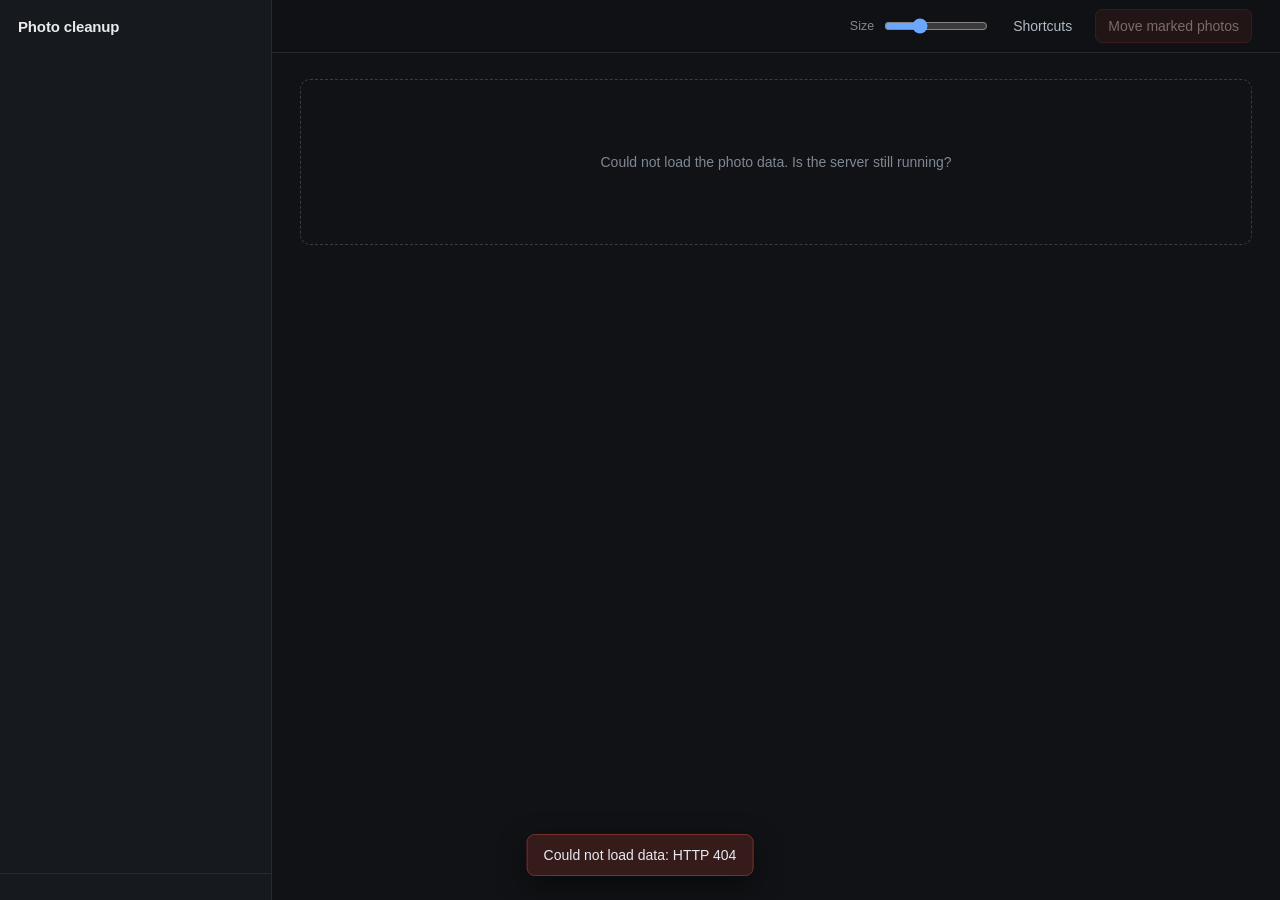
==== app/index.html @ 560e0228 "Photo cleanup: group similar shots, keep the best, review locally - Swift analyzer on Apple Vision: " ====
<!doctype html>
<html lang="en">
<head>
<meta charset="utf-8">
<meta name="viewport" content="width=device-width, initial-scale=1">
<title>Photo cleanup</title>
<link rel="stylesheet" href="app.css">
</head>
<body>

<aside class="side" id="side" aria-label="Navigation">
  <div class="side-brand">
    <h1>Photo cleanup</h1>
    <span class="root" id="root"></span>
  </div>
  <nav class="side-scroll" id="nav"></nav>
  <div class="side-foot" id="totals"></div>
</aside>
<div class="scrim" id="scrim" hidden></div>

<div class="page">
  <header class="topbar">
    <button class="icon-btn" id="menu" aria-label="Open navigation" aria-controls="side" aria-expanded="false"></button>
    <div class="crumbs" id="crumbs"></div>
    <span class="save" id="save" role="status"></span>
    <label class="size" title="Thumbnail size">
      <span class="size-label">Size</span>
      <input type="range" id="size" min="100" max="320" step="10" value="170" aria-label="Thumbnail size">
    </label>
    <button class="btn ghost" id="help-btn" title="Keyboard shortcuts (?)">Shortcuts</button>
    <button class="btn" id="undo" hidden>Undo move</button>
    <button class="btn danger" id="apply" disabled>Move marked photos</button>
  </header>

  <main id="main"></main>
  <div id="sentinel"></div>
</div>

<div class="lightbox" id="lightbox" hidden role="dialog" aria-label="Photo viewer">
  <button class="lb-close" id="lb-close" aria-label="Close"></button>
  <button class="lb-nav prev" id="lb-prev" aria-label="Previous photo"></button>
  <button class="lb-nav next" id="lb-next" aria-label="Next photo"></button>
  <div class="lb-stage"><img id="lb-img" alt=""></div>
  <div class="lb-strip" id="lb-strip"></div>
  <div class="lb-bar">
    <div class="lb-meta" id="lb-meta"></div>
    <div class="lb-states" id="lb-states"></div>
  </div>
</div>

<div class="dialog" id="help" hidden role="dialog" aria-labelledby="help-title">
  <div class="card">
    <h2 id="help-title">Keyboard shortcuts</h2>
    <dl>
      <dt><kbd>F</kbd></dt><dd>Mark as favorite</dd>
      <dt><kbd>K</kbd></dt><dd>Keep</dd>
      <dt><kbd>X</kbd></dt><dd>Mark for removal</dd>
      <dt><kbd>U</kbd></dt><dd>Undo your choice (back to the suggestion)</dd>
      <dt><kbd>D</kbd></dt><dd>Mark the group as reviewed and go to the next one</dd>
      <dt><kbd>&larr;</kbd> <kbd>&rarr;</kbd></dt><dd>Previous / next photo</dd>
      <dt><kbd>&uarr;</kbd> <kbd>&darr;</kbd></dt><dd>Previous / next group or row</dd>
      <dt><kbd>Enter</kbd></dt><dd>Open the photo large</dd>
      <dt><kbd>Esc</kbd></dt><dd>Close</dd>
      <dt><kbd>?</kbd></dt><dd>Show this list</dd>
    </dl>
    <h3>What the marks mean</h3>
    <ul class="legend">
      <li><span class="swatch fav"></span>Favorite: the best shot, kept</li>
      <li><span class="swatch keep"></span>Keep</li>
      <li><span class="swatch remove"></span>Remove: dimmed, will be moved to _to_remove</li>
      <li><span class="swatch you"></span>Blue dot: you changed the suggestion</li>
    </ul>
    <p class="muted">Shortcuts act on the highlighted photo. Hover or click a photo to highlight it.</p>
    <button class="btn" data-close>Close</button>
  </div>
</div>

<div class="toast" id="toast" hidden role="status"></div>
<script src="app.js"></script>
</body>
</html>
---- app/app.css ----
:root {
  --bg: #101215;
  --surface: #16191d;
  --raised: #1d2126;
  --hover: #252a31;
  --line: #262b32;
  --line-strong: #363d47;
  --text: #e8eaed;
  --text-2: #b3bac4;
  --muted: #808893;
  --accent: #6ba6ff;
  --accent-strong: #2f6fd6;
  --fav: #f0b429;
  --keep: #45b884;
  --remove: #f0625a;
  --tile: 170px;
  --side: 272px;
  --bar-h: 53px;
  --radius: 7px;
  --ease: 0.14s ease;
  color-scheme: dark;
}

* { box-sizing: border-box; }
html, body { margin: 0; background: var(--bg); color: var(--text); }
body { font: 14px/1.45 -apple-system, BlinkMacSystemFont, "SF Pro Text", "Segoe UI", "Helvetica Neue", Arial, sans-serif; -webkit-font-smoothing: antialiased; }
body.locked { overflow: hidden; }
button, input { font: inherit; color: inherit; }
a { color: inherit; text-decoration: none; }
h1, h2, h3, p { margin: 0; }
[hidden] { display: none !important; }
.muted { color: var(--muted); }
.ico { fill: none; stroke: currentColor; stroke-width: 2; stroke-linecap: round; stroke-linejoin: round; flex: none; }
:focus-visible { outline: 2px solid var(--accent); outline-offset: 2px; }
:focus:not(:focus-visible) { outline: none; }

/* ---------- buttons ---------- */

.btn { display: inline-flex; align-items: center; justify-content: center; gap: 6px; background: var(--raised); border: 1px solid var(--line-strong); border-radius: var(--radius); padding: 6px 12px; cursor: pointer; white-space: nowrap; font-weight: 500; transition: background var(--ease), border-color var(--ease), color var(--ease); }
.btn:hover { background: var(--hover); border-color: #464e5a; }
.btn:active { background: #2b3139; }
.btn:disabled { opacity: 0.45; cursor: default; pointer-events: none; }
.btn.ghost { background: transparent; border-color: transparent; color: var(--text-2); }
.btn.ghost:hover { background: var(--raised); color: var(--text); }
.btn.primary { background: var(--accent-strong); border-color: var(--accent-strong); color: #fff; }
.btn.primary:hover { background: #3a7be3; border-color: #3a7be3; }
.btn.danger { background: #3b1c1b; border-color: #6b2c29; color: #ffd5d1; }
.btn.danger:hover { background: #4d2422; border-color: #84352f; }
.btn.small { padding: 4px 9px; font-size: 12.5px; border-radius: 6px; }
.icon-btn { display: none; align-items: center; justify-content: center; width: 34px; height: 34px; background: transparent; border: 0; border-radius: var(--radius); cursor: pointer; color: var(--text-2); }
.icon-btn:hover { background: var(--raised); color: var(--text); }

/* ---------- progress bar ---------- */

.bar { display: block; height: 3px; border-radius: 2px; background: var(--line-strong); overflow: hidden; }
.bar i { display: block; height: 100%; background: var(--accent); border-radius: 2px; transition: width 0.25s ease; }
.bar.full i { background: var(--keep); }

/* ---------- sidebar ---------- */

.side { position: fixed; z-index: 30; inset: 0 auto 0 0; width: var(--side); display: flex; flex-direction: column; background: var(--surface); border-right: 1px solid var(--line); }
.side-brand { padding: 16px 18px 12px; min-width: 0; }
.side-brand h1 { font-size: 15px; font-weight: 650; letter-spacing: -0.01em; }
.root { display: block; color: var(--muted); font-size: 12px; white-space: nowrap; overflow: hidden; text-overflow: ellipsis; direction: rtl; text-align: left; }
.side-scroll { flex: 1; overflow-y: auto; padding: 0 8px 12px; scrollbar-width: thin; }
.nav-label { padding: 16px 10px 5px; font-size: 11.5px; font-weight: 600; color: var(--muted); letter-spacing: 0.02em; }
.nav-empty { padding: 14px 10px; color: var(--muted); font-size: 13px; }
.nav-item { display: flex; align-items: center; gap: 10px; padding: 6px 10px; border-radius: var(--radius); color: var(--text-2); transition: background var(--ease), color var(--ease); }
.nav-item:hover { background: var(--raised); color: var(--text); }
.nav-item.on { background: #222a36; color: var(--text); }
.nav-item:focus-visible { outline-offset: -2px; }
.nav-title { flex: 1; min-width: 0; white-space: nowrap; overflow: hidden; text-overflow: ellipsis; }
.nav-item.on .nav-title { font-weight: 600; }
.nav-ico { display: flex; color: var(--muted); }
.nav-item.on .nav-ico { color: var(--accent); }
.nav-count { font-size: 12px; color: var(--muted); font-variant-numeric: tabular-nums; }
.nav-item.col { align-items: flex-start; padding: 8px 10px; }
.nav-text { flex: 1; min-width: 0; display: flex; flex-direction: column; gap: 1px; }
.nav-item.col .nav-title { color: var(--text); }
.nav-sub { font-size: 12px; color: var(--muted); white-space: nowrap; overflow: hidden; text-overflow: ellipsis; }
.bar-slot:not(:empty) { margin-top: 6px; margin-bottom: 1px; }
.side-foot { border-top: 1px solid var(--line); padding: 12px 18px 14px; font-size: 12.5px; color: var(--text-2); display: flex; flex-direction: column; gap: 9px; }
.totals-row { display: flex; flex-wrap: wrap; gap: 4px 14px; font-variant-numeric: tabular-nums; }
.totals-row span { display: inline-flex; align-items: center; gap: 4px; }
.totals-row .fav { color: var(--fav); }
.totals-row .remove { color: var(--remove); }
.totals-progress { display: flex; flex-direction: column; gap: 6px; color: var(--muted); font-size: 12px; }
.scrim { position: fixed; inset: 0; z-index: 25; background: rgba(0, 0, 0, 0.55); }

/* Collection kinds get a quiet tint so trips and events are easy to tell apart. */
.kind-ico { display: flex; align-items: center; justify-content: center; width: 28px; height: 28px; border-radius: 6px; flex: none; margin-top: 1px; background: #232830; color: #9aa3af; }
.kind-ico.trip, .kind-tag.trip { color: #8fbcff; }
.kind-ico.daytrip, .kind-tag.daytrip { color: #6fd0c2; }
.kind-ico.event, .kind-tag.event { color: #c3a6ff; }
.kind-ico.trip { background: #1b2a41; }
.kind-ico.daytrip { background: #17302d; }
.kind-ico.event { background: #2a2342; }
.kind-ico.big { width: 44px; height: 44px; border-radius: 9px; margin-top: 2px; }

/* ---------- page + top bar ---------- */

.page { margin-left: var(--side); min-width: 0; }
.topbar { position: sticky; top: 0; z-index: 20; display: flex; align-items: center; gap: 10px; min-height: var(--bar-h); padding: 8px 28px; background: rgba(16, 18, 21, 0.9); backdrop-filter: blur(12px); -webkit-backdrop-filter: blur(12px); border-bottom: 1px solid var(--line); }
.crumbs { flex: 1; min-width: 0; display: flex; align-items: center; gap: 8px; color: var(--muted); font-size: 13.5px; white-space: nowrap; }
.crumbs a { border-radius: 4px; }
.crumbs a:hover { color: var(--text); }
.crumbs .sep { opacity: 0.5; }
.crumbs .here { color: var(--text); font-weight: 600; overflow: hidden; text-overflow: ellipsis; }
.save { font-size: 12px; color: var(--muted); white-space: nowrap; transition: opacity 0.4s ease 1.6s; }
.save.ok { opacity: 0; }
.save.busy { transition: none; }
.save.err { color: var(--remove); transition: none; }
.size { display: flex; align-items: center; gap: 8px; color: var(--muted); font-size: 12.5px; }
.size input { width: 104px; accent-color: var(--accent); }

main { padding: 26px 28px 60px; max-width: 1680px; }
#sentinel { height: 1px; }
.empty { color: var(--muted); padding: 72px 20px; text-align: center; display: flex; flex-direction: column; align-items: center; gap: 14px; border: 1px dashed var(--line-strong); border-radius: 10px; }

/* ---------- view header ---------- */

.vhead { margin-bottom: 26px; }
.vhead-top { display: flex; gap: 14px; }
.vhead-text { flex: 1; min-width: 0; }
.title-row { display: flex; align-items: center; flex-wrap: wrap; gap: 6px 10px; min-height: 34px; }
.vhead h2 { font-size: 25px; font-weight: 680; letter-spacing: -0.02em; line-height: 1.2; overflow-wrap: anywhere; }
.title-count { font-size: 15px; color: var(--muted); font-variant-numeric: tabular-nums; padding-top: 6px; }
.vmeta { color: var(--text-2); margin-top: 2px; }
.rename-input { flex: 1 1 220px; max-width: 420px; height: 34px; padding: 0 10px; font-size: 17px; font-weight: 600; background: var(--bg); border: 1px solid var(--accent); border-radius: var(--radius); outline: none; box-shadow: 0 0 0 3px rgba(107, 166, 255, 0.2); }
.rename-input::placeholder { color: var(--muted); font-weight: 400; }
.vhead-bottom { display: flex; flex-wrap: wrap; align-items: center; gap: 16px 36px; margin-top: 18px; padding: 14px 18px; background: var(--surface); border: 1px solid var(--line); border-radius: 10px; }
.stats { display: flex; flex-wrap: wrap; gap: 10px 30px; }
.stat { display: flex; flex-direction: column; }
.stat b { font-size: 19px; font-weight: 650; line-height: 1.2; font-variant-numeric: tabular-nums; }
.stat span { font-size: 12.5px; color: var(--muted); }
.stat.fav b { color: var(--fav); }
.stat.remove b { color: var(--remove); }
.progress-box { flex: 1 1 300px; display: flex; flex-wrap: wrap; align-items: center; justify-content: flex-end; gap: 12px 18px; }
.progress-text { flex: 1 1 180px; max-width: 380px; display: flex; flex-direction: column; gap: 7px; font-size: 13px; color: var(--text-2); }
.progress-text .bar { height: 5px; border-radius: 3px; }

.section { display: flex; align-items: baseline; gap: 8px; margin: 30px 0 12px; font-size: 15px; font-weight: 650; letter-spacing: -0.005em; }
.section .n { font-size: 13px; font-weight: 400; color: var(--muted); font-variant-numeric: tabular-nums; }
.vhead + .section, .overview > .section:first-child { margin-top: 0; }
.day { margin: 22px 0 9px; font-weight: 600; color: var(--text-2); font-size: 13px; }
.vhead + .day, .section + .day { margin-top: 0; }

/* ---------- overview ---------- */

.upnext { display: flex; align-items: center; gap: 16px; padding: 12px 18px 12px 12px; margin-bottom: 30px; background: linear-gradient(90deg, #18222f, var(--surface) 70%); border: 1px solid #2b3a4f; border-radius: 10px; transition: border-color var(--ease); }
.upnext:hover { border-color: #3f5878; }
.upnext-cover { width: 96px; height: 68px; object-fit: cover; border-radius: 6px; background: #0b0c0e; flex: none; }
.upnext-text { flex: 1; min-width: 0; display: flex; flex-direction: column; gap: 1px; }
.upnext-label { font-size: 12px; font-weight: 600; color: var(--accent); }
.upnext-title { font-size: 16px; font-weight: 650; overflow: hidden; text-overflow: ellipsis; white-space: nowrap; }
.upnext-sub { color: var(--text-2); font-size: 13px; overflow: hidden; text-overflow: ellipsis; white-space: nowrap; }
.alldone { display: flex; align-items: center; gap: 10px; padding: 14px 18px; margin-bottom: 30px; background: #14251e; border: 1px solid #24483a; border-radius: 10px; color: #bfe6d3; }
.alldone .ico { color: var(--keep); }

.cards { display: grid; grid-template-columns: repeat(auto-fill, minmax(250px, 1fr)); gap: 16px; }
.card-col { display: flex; flex-direction: column; background: var(--surface); border: 1px solid var(--line); border-radius: 10px; overflow: hidden; transition: border-color var(--ease), transform var(--ease), background var(--ease); }
.card-col:hover { border-color: var(--line-strong); background: #191c21; transform: translateY(-1px); }
.card-cover { position: relative; aspect-ratio: 16 / 10; background: #0b0c0e; }
.card-cover img { width: 100%; height: 100%; object-fit: cover; display: block; }
.kind-tag { position: absolute; left: 8px; top: 8px; display: inline-flex; align-items: center; gap: 5px; padding: 3px 8px 3px 6px; font-size: 12px; font-weight: 600; border-radius: 5px; background: rgba(12, 14, 17, 0.82); color: #c9cfd7; backdrop-filter: blur(6px); -webkit-backdrop-filter: blur(6px); }
.card-body { flex: 1; display: flex; flex-direction: column; gap: 2px; padding: 12px 14px 14px; }
.card-title { font-size: 15px; font-weight: 650; overflow: hidden; text-overflow: ellipsis; white-space: nowrap; }
.card-meta { color: var(--text-2); font-size: 13px; }
.card-counts { color: var(--muted); font-size: 13px; }
.card-progress { display: flex; flex-direction: column; gap: 6px; margin-top: auto; padding-top: 10px; font-size: 12.5px; color: var(--muted); }
.card-progress .todo { color: var(--accent); font-weight: 500; }
.card-col.done .card-progress { color: var(--keep); }

/* ---------- groups ---------- */

.group { position: relative; background: var(--surface); border: 1px solid var(--line); border-radius: 10px; margin-bottom: 14px; padding: 12px 14px 14px; scroll-margin-top: calc(var(--bar-h) + 14px); transition: border-color var(--ease); }
.group.cursor-in { border-color: #3d4856; }
.group.next { border-color: #34527a; box-shadow: inset 3px 0 0 var(--accent); }
.group.done { background: #131518; }
.ghead { display: flex; flex-wrap: wrap; align-items: center; justify-content: space-between; gap: 8px 16px; margin-bottom: 10px; min-height: 28px; }
.ginfo { display: flex; flex-wrap: wrap; align-items: center; gap: 6px 10px; min-width: 0; }
.ginfo > * { white-space: nowrap; }
.ginfo .title { font-weight: 650; }
.ginfo .meta, .ginfo .outcome { color: var(--muted); font-size: 13px; }
.ginfo .link { color: var(--text-2); text-decoration: underline; text-decoration-color: var(--line-strong); text-underline-offset: 3px; max-width: 240px; overflow: hidden; text-overflow: ellipsis; }
.ginfo .link:hover { color: var(--text); }
.badge { display: inline-flex; align-items: center; gap: 5px; font-size: 11.5px; font-weight: 500; padding: 2px 7px; border-radius: 4px; background: var(--raised); border: 1px solid var(--line); color: var(--text-2); }
.badge.close { color: #f3c969; border-color: #5a4a22; background: #2a2414; }
.badge.ai { color: #a9c8ff; border-color: #2c4064; background: #172236; cursor: help; }
.badge.next { color: #fff; border-color: var(--accent-strong); background: var(--accent-strong); font-weight: 600; }
.dot { width: 7px; height: 7px; border-radius: 50%; background: var(--accent); }
.gactions { display: flex; flex-wrap: wrap; gap: 4px; margin-left: auto; }
.btn.review .ico { opacity: 0.55; }
.btn.review.on { background: #16281f; border-color: #285040; color: #9fdcbc; }
.btn.review.on:hover { background: #1b3227; }
.btn.review.on .ico { opacity: 1; }
.why { font-size: 12.5px; color: #a9b3c1; margin: -3px 0 11px; max-width: 900px; }
.why b, .lb-meta .ai b { font-weight: 600; color: #a9c8ff; margin-right: 6px; }

/* ---------- tiles ---------- */

/* Rows are justified: each tile grows in proportion to its width, and the empty ::after soaks up the last row. */
.tiles { display: flex; flex-wrap: wrap; gap: 8px; }
.tiles::after { content: ""; flex: 1000 0 0; }
.tile { position: relative; height: var(--tile); width: calc(var(--tile) * var(--r)); max-width: min(100%, calc(var(--tile) * var(--r) * 1.5)); flex: var(--r) 1 auto; border-radius: 6px; overflow: hidden; background: #0b0c0e; cursor: zoom-in; outline: 2px solid transparent; outline-offset: 2px; scroll-margin: calc(var(--bar-h) + 14px) 0 20px; transition: outline-color 0.08s ease; }
.tile img { height: 100%; width: 100%; object-fit: cover; display: block; transition: opacity var(--ease), filter var(--ease); }
.tile::after { content: ""; position: absolute; inset: 0; border-radius: inherit; pointer-events: none; transition: box-shadow var(--ease); }
.tile.cursor { outline-color: var(--accent); }
.tile.s-fav::after { box-shadow: inset 0 0 0 3px var(--fav); }
.tile.s-remove::after { box-shadow: inset 0 0 0 1px rgba(240, 98, 90, 0.55); }
.tile.s-remove img { opacity: 0.3; filter: grayscale(0.85); }
.tile.moved::after { box-shadow: inset 0 0 0 1px var(--line-strong); }
.tile.moved img { opacity: 0.14; filter: grayscale(1); }

.flag { position: absolute; top: 7px; left: 7px; z-index: 1; display: none; align-items: center; gap: 4px; height: 21px; padding: 0 7px 0 5px; font-size: 11.5px; font-weight: 650; line-height: 1; border-radius: 4px; }
.tile.s-fav .flag { display: flex; background: var(--fav); color: #1d1500; }
.tile.s-remove .flag { display: flex; background: rgba(20, 10, 10, 0.86); color: #ff9c95; box-shadow: inset 0 0 0 1px rgba(240, 98, 90, 0.5); }
.group .tile.s-keep .flag { display: flex; padding: 0 4px; background: rgba(12, 14, 17, 0.72); color: var(--keep); }
.group .tile.s-keep .flag-text { display: none; }
.tile.moved .flag { display: flex; padding: 0 7px; background: rgba(12, 14, 17, 0.86); color: var(--text-2); box-shadow: inset 0 0 0 1px var(--line-strong); }
.compact .flag { padding: 0 4px; }
.compact .flag-text { display: none; }
.mine { position: absolute; top: 8px; right: 8px; z-index: 1; width: 9px; height: 9px; border-radius: 50%; background: var(--accent); box-shadow: 0 0 0 2px rgba(0, 0, 0, 0.6); }
.tile .info { position: absolute; left: 0; right: 0; bottom: 0; padding: 20px 8px 6px; font-size: 11.5px; color: #d6dae0; background: linear-gradient(transparent, rgba(0, 0, 0, 0.72)); display: flex; justify-content: space-between; gap: 6px; white-space: nowrap; overflow: hidden; pointer-events: none; font-variant-numeric: tabular-nums; }
.tile .ctrl { position: absolute; left: 6px; right: 6px; bottom: 6px; z-index: 1; display: none; gap: 4px; }
.tile:hover .ctrl, .tile.cursor .ctrl { display: flex; }
.tile:hover .info, .tile.cursor .info { display: none; }
.ctrl button { flex: 1; display: flex; align-items: center; justify-content: center; height: 27px; border: 0; border-radius: 5px; cursor: pointer; background: rgba(18, 20, 24, 0.86); color: #e7e9ec; transition: background var(--ease), color var(--ease); }
.ctrl button:hover { background: rgba(52, 58, 68, 0.96); }
.ctrl button.fav:hover { color: var(--fav); }
.ctrl button.keep:hover { color: var(--keep); }
.ctrl button.remove:hover { color: var(--remove); }
.ctrl button.on.fav { background: var(--fav); color: #1d1500; }
.ctrl button.on.keep { background: var(--keep); color: #04170e; }
.ctrl button.on.remove { background: var(--remove); color: #1f0503; }

/* ---------- lightbox ---------- */

.lightbox { position: fixed; inset: 0; z-index: 50; background: #08090b; display: grid; grid-template-rows: 1fr auto auto; animation: fade 0.12s ease; }
.lb-stage { display: flex; align-items: center; justify-content: center; min-height: 0; padding: 20px 76px 12px; }
.lb-stage img { max-width: 100%; max-height: 100%; object-fit: contain; border-radius: 4px; transition: opacity var(--ease); }
.lightbox.s-remove .lb-stage img { opacity: 0.5; }
.lb-close, .lb-nav { position: absolute; display: flex; align-items: center; justify-content: center; border: 0; cursor: pointer; color: #cfd4da; background: rgba(255, 255, 255, 0.06); transition: background var(--ease), color var(--ease); }
.lb-close:hover, .lb-nav:hover { background: rgba(255, 255, 255, 0.14); color: #fff; }
.lb-close { top: 14px; right: 16px; width: 38px; height: 38px; border-radius: 8px; z-index: 2; }
.lb-nav { top: calc(50% - 90px); width: 46px; height: 68px; border-radius: 8px; }
.lb-nav:disabled { visibility: hidden; }
.lb-nav.prev { left: 14px; }
.lb-nav.next { right: 14px; }
.lb-strip { display: flex; gap: 6px; padding: 6px 20px 8px; overflow-x: auto; scrollbar-width: none; }
.lb-strip::before, .lb-strip::after { content: ""; flex: 1; }
.mini { height: 60px; padding: 0; border: 0; border-radius: 5px; overflow: hidden; cursor: pointer; opacity: 0.5; flex: 0 0 auto; position: relative; background: #0b0c0e; outline: 2px solid transparent; outline-offset: 1px; transition: opacity var(--ease); }
.mini:hover { opacity: 0.85; }
.mini img { height: 100%; display: block; }
.mini.on { opacity: 1; outline-color: var(--accent); }
.mini::after { content: ""; position: absolute; left: 0; right: 0; bottom: 0; height: 3px; }
.mini.s-fav::after { background: var(--fav); }
.mini.s-keep::after { background: var(--keep); }
.mini.s-remove::after { background: var(--remove); }
.mini.s-remove img { filter: grayscale(0.9); opacity: 0.55; }
.mini.moved img { opacity: 0.25; }
.lb-bar { display: flex; align-items: center; gap: 24px; padding: 12px 24px 18px; border-top: 1px solid #1d2026; }
.lb-meta { flex: 1; min-width: 0; font-size: 13px; color: var(--muted); }
.lb-meta .name { color: var(--text); font-weight: 600; font-size: 14px; white-space: nowrap; overflow: hidden; text-overflow: ellipsis; }
.lb-meta .pos { color: var(--muted); font-weight: 400; margin-right: 10px; font-variant-numeric: tabular-nums; }
.lb-meta .ai { color: #b9c3d1; margin-top: 3px; }
.lb-states { display: flex; gap: 8px; }
.lb-states button { display: inline-flex; align-items: center; gap: 7px; border: 1px solid var(--line-strong); background: var(--raised); border-radius: var(--radius); padding: 8px 14px; font-weight: 600; cursor: pointer; white-space: nowrap; transition: background var(--ease), border-color var(--ease), color var(--ease); }
.lb-states button:hover { background: var(--hover); }
.lb-states button.on.fav { background: var(--fav); color: #1d1500; border-color: var(--fav); }
.lb-states button.on.keep { background: var(--keep); color: #04170e; border-color: var(--keep); }
.lb-states button.on.remove { background: var(--remove); color: #1f0503; border-color: var(--remove); }
.lb-states kbd { font: inherit; font-size: 11px; font-weight: 500; opacity: 0.6; margin-left: 2px; }

/* ---------- dialog + toast ---------- */

.dialog { position: fixed; inset: 0; z-index: 60; background: rgba(0, 0, 0, 0.6); display: flex; align-items: center; justify-content: center; padding: 16px; animation: fade 0.12s ease; }
.dialog .card { background: var(--surface); border: 1px solid var(--line-strong); border-radius: 12px; padding: 22px 24px; width: 420px; max-width: 100%; max-height: 100%; overflow-y: auto; box-shadow: 0 20px 60px rgba(0, 0, 0, 0.5); }
.dialog h2 { margin-bottom: 14px; font-size: 17px; font-weight: 650; }
.dialog h3 { margin: 18px 0 8px; font-size: 13px; font-weight: 600; color: var(--text-2); }
.dialog dl { display: grid; grid-template-columns: auto 1fr; gap: 7px 16px; margin: 0; align-items: baseline; }
.dialog dt { white-space: nowrap; }
.dialog dd { margin: 0; color: var(--text-2); }
.dialog kbd { display: inline-block; min-width: 24px; padding: 1px 6px; font: inherit; font-size: 12.5px; font-weight: 600; text-align: center; background: var(--raised); border: 1px solid var(--line-strong); border-bottom-width: 2px; border-radius: 5px; }
.legend { list-style: none; margin: 0; padding: 0; display: grid; gap: 6px; color: var(--text-2); }
.legend li { display: flex; align-items: center; gap: 10px; }
.swatch { width: 14px; height: 14px; border-radius: 3px; flex: none; }
.swatch.fav { background: var(--fav); }
.swatch.keep { background: var(--keep); }
.swatch.remove { background: var(--remove); }
.swatch.you { width: 10px; height: 10px; margin: 0 2px; border-radius: 50%; background: var(--accent); }
.dialog p { margin: 14px 0 16px; font-size: 13px; }
.toast { position: fixed; bottom: 24px; left: 50%; transform: translateX(-50%); z-index: 70; max-width: min(640px, 86vw); padding: 10px 16px; background: #262c35; border: 1px solid #3a4250; border-radius: 8px; box-shadow: 0 10px 30px rgba(0, 0, 0, 0.45); overflow-wrap: anywhere; animation: rise 0.16s ease; }
.toast.err { border-color: #7a312c; background: #351c1b; }

@keyframes fade { from { opacity: 0; } }
@keyframes rise { from { opacity: 0; transform: translate(-50%, 6px); } }

/* ---------- narrow layout: the sidebar becomes a drawer ---------- */

@media (max-width: 900px) {
  .side { width: min(var(--side), 86vw); transform: translateX(-100%); transition: transform 0.18s ease; box-shadow: none; }
  .nav-open .side { transform: none; box-shadow: 0 0 50px rgba(0, 0, 0, 0.6); }
  .page { margin-left: 0; }
  .icon-btn { display: flex; margin-left: -6px; }
  .topbar { padding: 8px 14px; gap: 8px; }
  .crumbs a, .crumbs .sep { display: none; }
  main { padding: 18px 14px 48px; }
  .vhead h2 { font-size: 21px; }
  .vhead-bottom { padding: 12px 14px; gap: 14px 24px; }
  .progress-box { justify-content: flex-start; }
  .cards { grid-template-columns: repeat(auto-fill, minmax(200px, 1fr)); gap: 12px; }
  .group { padding: 10px 10px 12px; }
  .gactions { margin-left: 0; }
  .lb-stage { padding: 14px 10px 6px; }
  .lb-nav { display: none; }
  .lb-bar { flex-direction: column; align-items: stretch; gap: 10px; padding: 10px 14px 14px; }
  .lb-states button { flex: 1; justify-content: center; }
}

@media (max-width: 700px) {
  .size-label, #apply .long { display: none; }
  .size input { width: 76px; }
}

@media (max-width: 520px) {
  .size { display: none; }
  .upnext { flex-wrap: wrap; }
  .upnext .btn { width: 100%; }
  .kind-ico.big { display: none; }
}

@media (prefers-reduced-motion: reduce) {
  * { transition: none !important; animation: none !important; scroll-behavior: auto !important; }
}

/* Photos of you */
.badge.you { color: #b9d4ff; border-color: #2d4a7a; background: #15243b; }
.tile .info .you { font-weight: 650; color: #b9d4ff; }
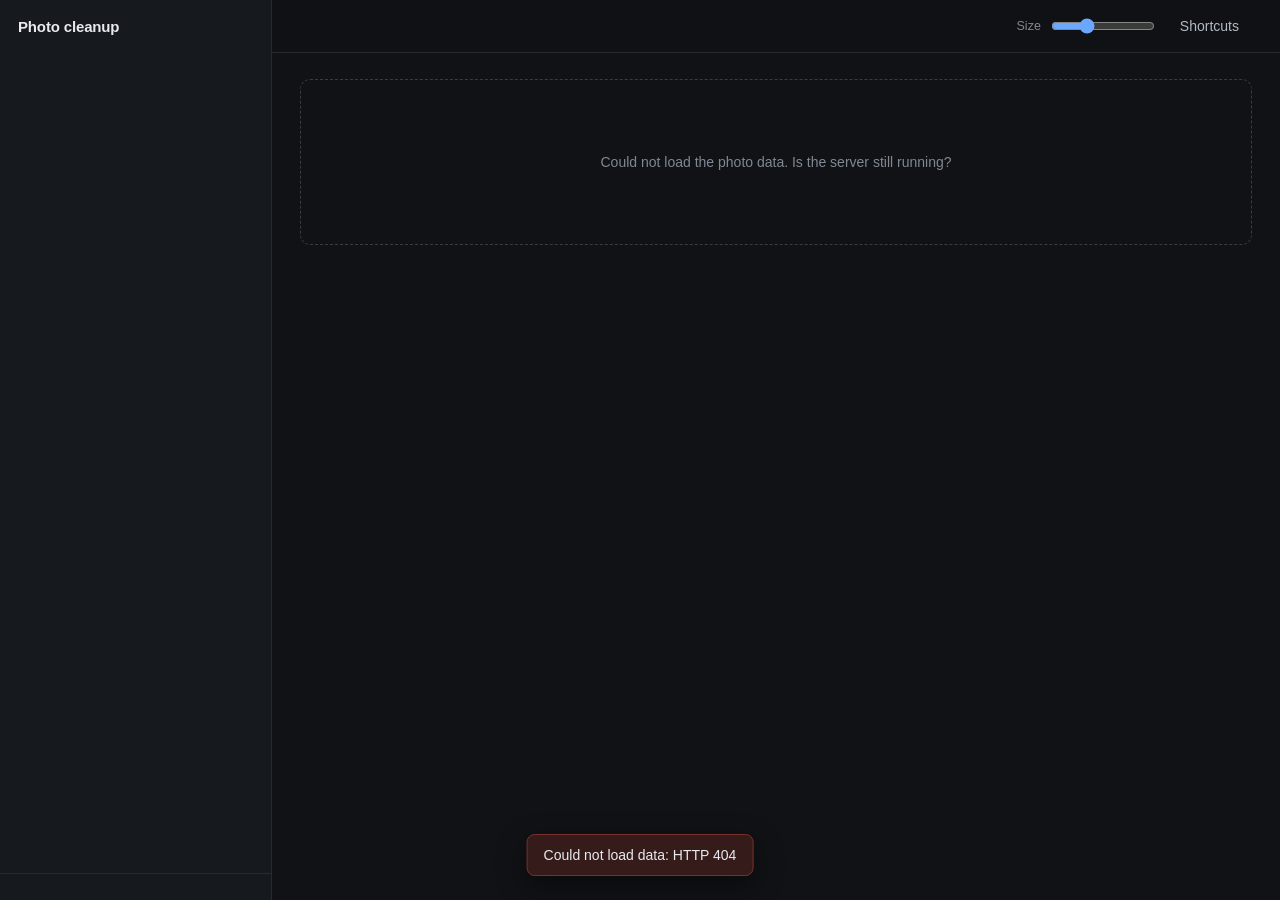
==== commit 32dddf1e: "Rework the review page around Organize, Review, Finish; move photos between collections - Move photo" ====
--- a/app/index.html
+++ b/app/index.html
@@ -21,16 +21,15 @@
 <div class="page">
   <header class="topbar">
     <button class="icon-btn" id="menu" aria-label="Open navigation" aria-controls="side" aria-expanded="false"></button>
-    <div class="crumbs" id="crumbs"></div>
+    <nav class="steps" id="steps" aria-label="Steps"></nav>
     <span class="save" id="save" role="status"></span>
-    <label class="size" title="Thumbnail size">
+    <label class="size" id="size-box" title="Thumbnail size">
       <span class="size-label">Size</span>
       <input type="range" id="size" min="100" max="320" step="10" value="170" aria-label="Thumbnail size">
     </label>
     <button class="btn ghost" id="help-btn" title="Keyboard shortcuts (?)">Shortcuts</button>
-    <button class="btn" id="undo" hidden>Undo move</button>
-    <button class="btn danger" id="apply" disabled>Move marked photos</button>
   </header>
+  <div class="subbar" id="subbar" hidden></div>
 
   <main id="main"></main>
   <div id="sentinel"></div>
@@ -57,6 +56,8 @@
       <dt><kbd>X</kbd></dt><dd>Mark for removal</dd>
       <dt><kbd>U</kbd></dt><dd>Undo your choice (back to the suggestion)</dd>
       <dt><kbd>D</kbd></dt><dd>Mark the group as reviewed and go to the next one</dd>
+      <dt><kbd>N</kbd></dt><dd>Next trip, event or month to review</dd>
+      <dt><kbd>S</kbd></dt><dd>Select the photo (Shift for a range), to move photos to another trip, event or month</dd>
       <dt><kbd>&larr;</kbd> <kbd>&rarr;</kbd></dt><dd>Previous / next photo</dd>
       <dt><kbd>&uarr;</kbd> <kbd>&darr;</kbd></dt><dd>Previous / next group or row</dd>
       <dt><kbd>Enter</kbd></dt><dd>Open the photo large</dd>
@@ -67,7 +68,7 @@
     <ul class="legend">
       <li><span class="swatch fav"></span>Favorite: the best shot, kept</li>
       <li><span class="swatch keep"></span>Keep</li>
-      <li><span class="swatch remove"></span>Remove: dimmed, will be moved to _to_remove</li>
+      <li><span class="swatch remove"></span>Remove: dimmed with a red x, will be moved to _to_remove</li>
       <li><span class="swatch you"></span>Blue dot: you changed the suggestion</li>
     </ul>
     <p class="muted">Shortcuts act on the highlighted photo. Hover or click a photo to highlight it.</p>
@@ -75,6 +76,37 @@
   </div>
 </div>
 
+<div class="dialog" id="merge" hidden role="dialog" aria-labelledby="merge-title">
+  <div class="card wide">
+    <h2 id="merge-title">Merge with…</h2>
+    <p class="muted">Pick the trips, events or months that belong together, nearest in time first. Only this page changes; no files move.</p>
+    <div class="pick-list" id="merge-list"></div>
+    <div class="dialog-actions">
+      <button class="btn ghost" data-close>Cancel</button>
+      <button class="btn primary" id="merge-go" disabled>Merge</button>
+    </div>
+  </div>
+</div>
+
+<div class="dialog" id="moveto" hidden role="dialog" aria-labelledby="moveto-title">
+  <div class="card wide">
+    <h2 id="moveto-title">Move to…</h2>
+    <p class="muted">Pick the trip, event or month these photos belong to, nearest in time first. Only this page changes; no files move.</p>
+    <div class="pick-list" id="moveto-list"></div>
+    <div class="dialog-actions">
+      <button class="btn ghost" data-close>Cancel</button>
+    </div>
+  </div>
+</div>
+
+<div class="selbar" id="selbar" hidden role="region" aria-label="Selection">
+  <span id="sel-count"></span>
+  <button class="btn primary small" id="sel-go"></button>
+  <button class="btn ghost small" id="sel-clear">Clear</button>
+</div>
+
+<div class="menu" id="menu-pop" hidden role="menu"></div>
+
 <div class="toast" id="toast" hidden role="status"></div>
 <script src="app.js"></script>
 </body>
--- a/app/app.css
+++ b/app/app.css
@@ -63,6 +63,13 @@
 .side-brand h1 { font-size: 15px; font-weight: 650; letter-spacing: -0.01em; }
 .root { display: block; color: var(--muted); font-size: 12px; white-space: nowrap; overflow: hidden; text-overflow: ellipsis; direction: rtl; text-align: left; }
 .side-scroll { flex: 1; overflow-y: auto; padding: 0 8px 12px; scrollbar-width: thin; }
+.nav-lib { margin-top: 6px; }
+.nav-lib summary { display: flex; align-items: center; gap: 6px; cursor: pointer; list-style: none; border-radius: var(--radius); padding: 8px 10px; }
+.nav-lib summary::-webkit-details-marker { display: none; }
+.nav-lib summary:hover { color: var(--text); background: var(--raised); }
+.nav-lib summary .ico { transform: rotate(-90deg); transition: transform var(--ease); }
+.nav-lib[open] summary .ico { transform: none; }
+.nav-lib[open] { padding-bottom: 6px; border-bottom: 1px solid var(--line); }
 .nav-label { padding: 16px 10px 5px; font-size: 11.5px; font-weight: 600; color: var(--muted); letter-spacing: 0.02em; }
 .nav-empty { padding: 14px 10px; color: var(--muted); font-size: 13px; }
 .nav-item { display: flex; align-items: center; gap: 10px; padding: 6px 10px; border-radius: var(--radius); color: var(--text-2); transition: background var(--ease), color var(--ease); }
@@ -80,18 +87,14 @@
 .nav-sub { font-size: 12px; color: var(--muted); white-space: nowrap; overflow: hidden; text-overflow: ellipsis; }
 .bar-slot:not(:empty) { margin-top: 6px; margin-bottom: 1px; }
 .side-foot { border-top: 1px solid var(--line); padding: 12px 18px 14px; font-size: 12.5px; color: var(--text-2); display: flex; flex-direction: column; gap: 9px; }
-.totals-row { display: flex; flex-wrap: wrap; gap: 4px 14px; font-variant-numeric: tabular-nums; }
-.totals-row span { display: inline-flex; align-items: center; gap: 4px; }
-.totals-row .fav { color: var(--fav); }
-.totals-row .remove { color: var(--remove); }
 .totals-progress { display: flex; flex-direction: column; gap: 6px; color: var(--muted); font-size: 12px; }
 .scrim { position: fixed; inset: 0; z-index: 25; background: rgba(0, 0, 0, 0.55); }
 
 /* Collection kinds get a quiet tint so trips and events are easy to tell apart. */
 .kind-ico { display: flex; align-items: center; justify-content: center; width: 28px; height: 28px; border-radius: 6px; flex: none; margin-top: 1px; background: #232830; color: #9aa3af; }
-.kind-ico.trip, .kind-tag.trip { color: #8fbcff; }
-.kind-ico.daytrip, .kind-tag.daytrip { color: #6fd0c2; }
-.kind-ico.event, .kind-tag.event { color: #c3a6ff; }
+.kind-ico.trip { color: #8fbcff; }
+.kind-ico.daytrip { color: #6fd0c2; }
+.kind-ico.event { color: #c3a6ff; }
 .kind-ico.trip { background: #1b2a41; }
 .kind-ico.daytrip { background: #17302d; }
 .kind-ico.event { background: #2a2342; }
@@ -101,11 +104,15 @@
 
 .page { margin-left: var(--side); min-width: 0; }
 .topbar { position: sticky; top: 0; z-index: 20; display: flex; align-items: center; gap: 10px; min-height: var(--bar-h); padding: 8px 28px; background: rgba(16, 18, 21, 0.9); backdrop-filter: blur(12px); -webkit-backdrop-filter: blur(12px); border-bottom: 1px solid var(--line); }
-.crumbs { flex: 1; min-width: 0; display: flex; align-items: center; gap: 8px; color: var(--muted); font-size: 13.5px; white-space: nowrap; }
-.crumbs a { border-radius: 4px; }
-.crumbs a:hover { color: var(--text); }
-.crumbs .sep { opacity: 0.5; }
-.crumbs .here { color: var(--text); font-weight: 600; overflow: hidden; text-overflow: ellipsis; }
+/* The three steps of the work. */
+.steps { flex: 1; min-width: 0; display: flex; align-items: stretch; gap: 4px; }
+.step { display: flex; flex-direction: column; justify-content: center; padding: 4px 14px 5px; border-radius: var(--radius); color: var(--text-2); line-height: 1.25; position: relative; transition: background var(--ease), color var(--ease); }
+.step:hover { background: var(--raised); color: var(--text); }
+.step-label { font-weight: 600; font-size: 13.5px; }
+.step-status { font-size: 11.5px; color: var(--muted); white-space: nowrap; font-variant-numeric: tabular-nums; }
+.step.on { background: #1d2532; color: var(--text); }
+.step.on::after { content: ""; position: absolute; left: 14px; right: 14px; bottom: -9px; height: 2px; border-radius: 2px; background: var(--accent); }
+.step.on .step-status { color: var(--text-2); }
 .save { font-size: 12px; color: var(--muted); white-space: nowrap; transition: opacity 0.4s ease 1.6s; }
 .save.ok { opacity: 0; }
 .save.busy { transition: none; }
@@ -114,6 +121,15 @@
 .size input { width: 104px; accent-color: var(--accent); }
 
 main { padding: 26px 28px 60px; max-width: 1680px; }
+.subbar { position: fixed; z-index: 19; top: var(--bar-h); left: var(--side); right: 0; display: flex; align-items: center; gap: 16px; height: 44px; padding: 0 28px; background: rgba(19, 22, 26, 0.94); backdrop-filter: blur(12px); -webkit-backdrop-filter: blur(12px); border-bottom: 1px solid var(--line); animation: drop 0.14s ease; }
+.subbar-title { display: flex; align-items: center; gap: 9px; min-width: 0; padding: 4px 6px; margin-left: -6px; border: 0; border-radius: 6px; background: transparent; cursor: pointer; font-weight: 600; }
+.subbar-title:hover { background: var(--raised); }
+.subbar-title .kind-ico { width: 24px; height: 24px; margin: 0; }
+.subbar-name { white-space: nowrap; overflow: hidden; text-overflow: ellipsis; }
+.subbar-progress { flex: 1; display: flex; align-items: center; gap: 10px; justify-content: flex-end; color: var(--text-2); font-size: 12.5px; white-space: nowrap; font-variant-numeric: tabular-nums; }
+.subbar-progress .bar { width: min(220px, 22vw); height: 4px; }
+/* Below the header the progress bar is on screen too, so anything scrolled to lands under both bars. */
+.view-collection .group, .view-library .group, .view-collection .tile, .view-library .tile, main .section, #endpanel { scroll-margin-top: calc(var(--bar-h) + 58px); }
 #sentinel { height: 1px; }
 .empty { color: var(--muted); padding: 72px 20px; text-align: center; display: flex; flex-direction: column; align-items: center; gap: 14px; border: 1px dashed var(--line-strong); border-radius: 10px; }
 
@@ -128,16 +144,42 @@
 .vmeta { color: var(--text-2); margin-top: 2px; }
 .rename-input { flex: 1 1 220px; max-width: 420px; height: 34px; padding: 0 10px; font-size: 17px; font-weight: 600; background: var(--bg); border: 1px solid var(--accent); border-radius: var(--radius); outline: none; box-shadow: 0 0 0 3px rgba(107, 166, 255, 0.2); }
 .rename-input::placeholder { color: var(--muted); font-weight: 400; }
-.vhead-bottom { display: flex; flex-wrap: wrap; align-items: center; gap: 16px 36px; margin-top: 18px; padding: 14px 18px; background: var(--surface); border: 1px solid var(--line); border-radius: 10px; }
-.stats { display: flex; flex-wrap: wrap; gap: 10px 30px; }
-.stat { display: flex; flex-direction: column; }
-.stat b { font-size: 19px; font-weight: 650; line-height: 1.2; font-variant-numeric: tabular-nums; }
-.stat span { font-size: 12.5px; color: var(--muted); }
-.stat.fav b { color: var(--fav); }
-.stat.remove b { color: var(--remove); }
-.progress-box { flex: 1 1 300px; display: flex; flex-wrap: wrap; align-items: center; justify-content: flex-end; gap: 12px 18px; }
-.progress-text { flex: 1 1 180px; max-width: 380px; display: flex; flex-direction: column; gap: 7px; font-size: 13px; color: var(--text-2); }
-.progress-text .bar { height: 5px; border-radius: 3px; }
+.switch { display: inline-flex; align-items: center; gap: 10px; cursor: pointer; font-weight: 550; white-space: nowrap; }
+.switch input { position: absolute; opacity: 0; width: 1px; height: 1px; }
+.switch .track { position: relative; width: 34px; height: 20px; flex: none; border-radius: 6px; background: var(--line-strong); transition: background var(--ease); }
+.switch .track i { position: absolute; top: 3px; left: 3px; width: 14px; height: 14px; border-radius: 4px; background: #c9cfd7; transition: transform var(--ease), background var(--ease); }
+.switch input:checked + .track { background: var(--accent-strong); }
+.switch input:checked + .track i { transform: translateX(14px); background: #fff; }
+.switch input:focus-visible + .track { outline: 2px solid var(--accent); outline-offset: 2px; }
+.switch-label { display: inline-flex; align-items: center; gap: 7px; }
+
+/* One bar under the title: progress and counts on the left, the next step on the right. */
+.vhead-top > .btn, .vhead-top > .more { align-self: flex-start; margin-top: 2px; }
+.vsummary { margin-top: 14px; color: var(--muted); font-size: 13px; }
+.vbar { display: flex; flex-wrap: wrap; align-items: center; gap: 12px 24px; margin-top: 16px; }
+.vbar-progress { flex: 1 1 320px; min-width: 0; display: flex; flex-direction: column; gap: 8px; }
+.vbar-line { display: flex; flex-wrap: wrap; align-items: baseline; justify-content: space-between; gap: 4px 18px; font-size: 13.5px; color: var(--text-2); }
+.vbar-progress .bar { height: 5px; border-radius: 3px; }
+.counts { display: inline-flex; flex-wrap: wrap; gap: 4px 14px; font-variant-numeric: tabular-nums; color: var(--text-2); font-size: 13px; }
+.counts span { display: inline-flex; align-items: center; gap: 4px; }
+.counts .fav { color: var(--fav); }
+.counts .remove { color: var(--remove); }
+.btn-text { overflow: hidden; text-overflow: ellipsis; max-width: 340px; }
+.note { margin-top: 14px; padding: 8px 10px 8px 14px; background: var(--surface); border: 1px solid var(--line); border-radius: 8px; color: var(--text-2); font-size: 13px; }
+.note b { color: var(--text); font-weight: 600; }
+.folded { display: flex; flex-wrap: wrap; align-items: center; justify-content: space-between; gap: 6px 16px; }
+details.note summary { display: flex; align-items: center; gap: 7px; cursor: pointer; list-style: none; padding: 2px 0; }
+details.note summary::-webkit-details-marker { display: none; }
+details.note summary .ico { color: var(--muted); transform: rotate(-90deg); transition: transform var(--ease); }
+details.note[open] summary .ico { transform: none; }
+details.note .folded { margin-top: 6px; padding-top: 6px; border-top: 1px solid var(--line); }
+.folder-line { display: flex; flex-wrap: wrap; align-items: center; gap: 4px 14px; margin-top: 14px; font-size: 13px; }
+.folder-hint { flex: 1 1 260px; color: var(--muted); overflow-wrap: anywhere; }
+.folder-line.on .folder-hint { color: var(--text-2); }
+.folder-hint code, .frow-sub code, .fcard code { font: inherit; color: var(--text); font-weight: 500; }
+.switch-text { display: inline-flex; align-items: center; gap: 7px; font-size: 13.5px; }
+.switch-text .ico { color: var(--muted); }
+.folder-line.on .switch-text .ico { color: var(--accent); }
 
 .section { display: flex; align-items: baseline; gap: 8px; margin: 30px 0 12px; font-size: 15px; font-weight: 650; letter-spacing: -0.005em; }
 .section .n { font-size: 13px; font-weight: 400; color: var(--muted); font-variant-numeric: tabular-nums; }
@@ -145,31 +187,38 @@
 .day { margin: 22px 0 9px; font-weight: 600; color: var(--text-2); font-size: 13px; }
 .vhead + .day, .section + .day { margin-top: 0; }
 
-/* ---------- overview ---------- */
-
-.upnext { display: flex; align-items: center; gap: 16px; padding: 12px 18px 12px 12px; margin-bottom: 30px; background: linear-gradient(90deg, #18222f, var(--surface) 70%); border: 1px solid #2b3a4f; border-radius: 10px; transition: border-color var(--ease); }
-.upnext:hover { border-color: #3f5878; }
-.upnext-cover { width: 96px; height: 68px; object-fit: cover; border-radius: 6px; background: #0b0c0e; flex: none; }
-.upnext-text { flex: 1; min-width: 0; display: flex; flex-direction: column; gap: 1px; }
-.upnext-label { font-size: 12px; font-weight: 600; color: var(--accent); }
-.upnext-title { font-size: 16px; font-weight: 650; overflow: hidden; text-overflow: ellipsis; white-space: nowrap; }
-.upnext-sub { color: var(--text-2); font-size: 13px; overflow: hidden; text-overflow: ellipsis; white-space: nowrap; }
-.alldone { display: flex; align-items: center; gap: 10px; padding: 14px 18px; margin-bottom: 30px; background: #14251e; border: 1px solid #24483a; border-radius: 10px; color: #bfe6d3; }
-.alldone .ico { color: var(--keep); }
-
-.cards { display: grid; grid-template-columns: repeat(auto-fill, minmax(250px, 1fr)); gap: 16px; }
-.card-col { display: flex; flex-direction: column; background: var(--surface); border: 1px solid var(--line); border-radius: 10px; overflow: hidden; transition: border-color var(--ease), transform var(--ease), background var(--ease); }
-.card-col:hover { border-color: var(--line-strong); background: #191c21; transform: translateY(-1px); }
-.card-cover { position: relative; aspect-ratio: 16 / 10; background: #0b0c0e; }
-.card-cover img { width: 100%; height: 100%; object-fit: cover; display: block; }
-.kind-tag { position: absolute; left: 8px; top: 8px; display: inline-flex; align-items: center; gap: 5px; padding: 3px 8px 3px 6px; font-size: 12px; font-weight: 600; border-radius: 5px; background: rgba(12, 14, 17, 0.82); color: #c9cfd7; backdrop-filter: blur(6px); -webkit-backdrop-filter: blur(6px); }
-.card-body { flex: 1; display: flex; flex-direction: column; gap: 2px; padding: 12px 14px 14px; }
-.card-title { font-size: 15px; font-weight: 650; overflow: hidden; text-overflow: ellipsis; white-space: nowrap; }
-.card-meta { color: var(--text-2); font-size: 13px; }
-.card-counts { color: var(--muted); font-size: 13px; }
-.card-progress { display: flex; flex-direction: column; gap: 6px; margin-top: auto; padding-top: 10px; font-size: 12.5px; color: var(--muted); }
-.card-progress .todo { color: var(--accent); font-weight: 500; }
-.card-col.done .card-progress { color: var(--keep); }
+/* ---------- organize ---------- */
+
+.olist { display: flex; flex-direction: column; background: var(--surface); border: 1px solid var(--line); border-radius: 10px; overflow: hidden; }
+.orow { display: grid; grid-template-columns: auto auto minmax(240px, 340px) minmax(0, 1fr) auto; align-items: center; gap: 12px; padding: 10px 14px 10px 12px; border-top: 1px solid var(--line); transition: background var(--ease); }
+.orow:first-child { border-top: 0; }
+.orow:hover { background: #191c21; }
+.orow.selected { background: #18212d; box-shadow: inset 3px 0 0 var(--accent); }
+.orow.flash { animation: flash 1.6s ease; }
+.orow-check { display: flex; align-items: center; align-self: stretch; padding: 0 2px; cursor: pointer; }
+.orow-check input { width: 16px; height: 16px; margin: 0; accent-color: var(--accent-strong); cursor: pointer; }
+.orow .kind-ico { margin: 0; }
+.orow-text { min-width: 0; display: flex; flex-direction: column; gap: 2px; }
+.orow-head { display: flex; align-items: center; gap: 6px; min-width: 0; }
+.orow-head .rename-input { height: 30px; font-size: 14px; flex: 1 1 auto; min-width: 0; }
+.orow-title { font-weight: 650; font-size: 14.5px; white-space: nowrap; overflow: hidden; text-overflow: ellipsis; border-radius: 4px; }
+.orow-title:hover { text-decoration: underline; text-decoration-color: var(--line-strong); text-underline-offset: 3px; }
+.orow-meta { color: var(--muted); font-size: 12.5px; }
+.orow-hint, .orow-folded { display: flex; align-items: center; gap: 6px; margin-top: 3px; font-size: 12.5px; color: var(--text-2); white-space: nowrap; }
+.orow-hint > span, .orow-folded > span { min-width: 0; overflow: hidden; text-overflow: ellipsis; }
+.orow-folded { margin-top: 1px; color: var(--muted); }
+.orow-hint .ico { color: var(--accent); }
+.orow-folded .ico { color: var(--muted); }
+.link-btn { padding: 0 2px; border: 0; background: transparent; color: var(--accent); font-weight: 600; font-size: inherit; cursor: pointer; border-radius: 3px; }
+.link-btn:hover { text-decoration: underline; text-underline-offset: 3px; }
+.ostrip { display: flex; gap: 4px; height: 64px; overflow: hidden; border-radius: 6px; -webkit-mask-image: linear-gradient(90deg, #000 85%, transparent); mask-image: linear-gradient(90deg, #000 85%, transparent); }
+.ostrip img { height: 100%; width: calc(64px * var(--r)); flex: none; object-fit: cover; border-radius: 4px; background: #0b0c0e; }
+.ostrip:hover img { filter: brightness(1.08); }
+.orow-actions { display: flex; gap: 2px; opacity: 0; transition: opacity var(--ease); }
+.orow:hover .orow-actions, .orow:focus-within .orow-actions, .orow.selected .orow-actions { opacity: 1; }
+.orow-actions .btn .ico { color: var(--muted); }
+.orow-actions .btn:hover .ico { color: inherit; }
+@media (hover: none) { .orow-actions { opacity: 1; } }
 
 /* ---------- groups ---------- */
 
@@ -177,6 +226,15 @@
 .group.cursor-in { border-color: #3d4856; }
 .group.next { border-color: #34527a; box-shadow: inset 3px 0 0 var(--accent); }
 .group.done { background: #131518; }
+.group.collapsed { padding: 8px 14px; }
+.group.collapsed .ghead { margin-bottom: 0; }
+.group.collapsed .tiles, .group.collapsed .why { display: none; }
+.keepers { display: none; }
+.group.collapsed .keepers:not(:empty) { display: flex; gap: 4px; height: 40px; margin: 6px 0 2px; padding: 0; border: 0; background: transparent; cursor: pointer; }
+.keepers img { height: 100%; width: calc(40px * var(--r)); object-fit: cover; border-radius: 4px; background: #0b0c0e; opacity: 0.85; }
+.keepers img.fav { outline: 2px solid var(--fav); outline-offset: -2px; }
+.keepers:hover img { opacity: 1; }
+.reviewed-mark { display: inline-flex; align-items: center; gap: 5px; color: var(--keep); font-weight: 600; font-size: 13px; }
 .ghead { display: flex; flex-wrap: wrap; align-items: center; justify-content: space-between; gap: 8px 16px; margin-bottom: 10px; min-height: 28px; }
 .ginfo { display: flex; flex-wrap: wrap; align-items: center; gap: 6px 10px; min-width: 0; }
 .ginfo > * { white-space: nowrap; }
@@ -189,8 +247,12 @@
 .badge.ai { color: #a9c8ff; border-color: #2c4064; background: #172236; cursor: help; }
 .badge.next { color: #fff; border-color: var(--accent-strong); background: var(--accent-strong); font-weight: 600; }
 .dot { width: 7px; height: 7px; border-radius: 50%; background: var(--accent); }
-.gactions { display: flex; flex-wrap: wrap; gap: 4px; margin-left: auto; }
-.btn.review .ico { opacity: 0.55; }
+.gactions { display: flex; flex-wrap: wrap; align-items: center; gap: 4px; margin-left: auto; }
+.btn.more { padding: 4px 6px; }
+.btn.review { background: #1c2a3e; border-color: #2f4a70; color: #d4e4ff; }
+.btn.review:hover { background: #22334b; border-color: #3b5c8a; }
+.btn.review kbd { font: inherit; font-size: 11px; font-weight: 600; padding: 0 5px; margin-left: 2px; border-radius: 4px; background: rgba(255, 255, 255, 0.1); color: #b8cdf0; }
+.btn.review .ico { opacity: 0.7; }
 .btn.review.on { background: #16281f; border-color: #285040; color: #9fdcbc; }
 .btn.review.on:hover { background: #1b3227; }
 .btn.review.on .ico { opacity: 1; }
@@ -207,14 +269,25 @@
 .tile::after { content: ""; position: absolute; inset: 0; border-radius: inherit; pointer-events: none; transition: box-shadow var(--ease); }
 .tile.cursor { outline-color: var(--accent); }
 .tile.s-fav::after { box-shadow: inset 0 0 0 3px var(--fav); }
-.tile.s-remove::after { box-shadow: inset 0 0 0 1px rgba(240, 98, 90, 0.55); }
-.tile.s-remove img { opacity: 0.3; filter: grayscale(0.85); }
+.tile.s-remove img { opacity: 0.38; filter: saturate(0.6); }
+.tile.s-remove:hover img, .tile.s-remove.cursor img, .no-dim .tile.s-remove img { opacity: 1; filter: none; }
 .tile.moved::after { box-shadow: inset 0 0 0 1px var(--line-strong); }
 .tile.moved img { opacity: 0.14; filter: grayscale(1); }
 
+/* Selecting photos to move them: a check in the corner, shown on hover and always while selecting. */
+.pick-box { position: absolute; top: 7px; right: 7px; z-index: 2; display: none; align-items: center; justify-content: center; width: 22px; height: 22px; border-radius: 5px; background: rgba(12, 14, 17, 0.6); border: 1.5px solid rgba(255, 255, 255, 0.8); color: transparent; cursor: pointer; transition: background var(--ease), border-color var(--ease); }
+.pick-box:hover { background: rgba(12, 14, 17, 0.85); }
+.tile:hover .pick-box, .selecting .tile .pick-box, .tile.selected .pick-box { display: flex; }
+.tile:hover .mine, .selecting .tile .mine { display: none; }
+.tile.selected .pick-box { background: var(--accent-strong); border-color: var(--accent-strong); color: #fff; }
+.tile.selected::after { box-shadow: inset 0 0 0 3px var(--accent); }
+.selecting .tile { cursor: pointer; }
+@media (hover: none) { .tile .pick-box { display: flex; } }
+
 .flag { position: absolute; top: 7px; left: 7px; z-index: 1; display: none; align-items: center; gap: 4px; height: 21px; padding: 0 7px 0 5px; font-size: 11.5px; font-weight: 650; line-height: 1; border-radius: 4px; }
 .tile.s-fav .flag { display: flex; background: var(--fav); color: #1d1500; }
-.tile.s-remove .flag { display: flex; background: rgba(20, 10, 10, 0.86); color: #ff9c95; box-shadow: inset 0 0 0 1px rgba(240, 98, 90, 0.5); }
+.tile.s-remove .flag { display: flex; padding: 0 4px; background: rgba(20, 10, 10, 0.86); color: #ff8a82; box-shadow: inset 0 0 0 1px rgba(240, 98, 90, 0.45); }
+.tile.s-remove .flag-text { display: none; }
 .group .tile.s-keep .flag { display: flex; padding: 0 4px; background: rgba(12, 14, 17, 0.72); color: var(--keep); }
 .group .tile.s-keep .flag-text { display: none; }
 .tile.moved .flag { display: flex; padding: 0 7px; background: rgba(12, 14, 17, 0.86); color: var(--text-2); box-shadow: inset 0 0 0 1px var(--line-strong); }
@@ -234,12 +307,61 @@
 .ctrl button.on.keep { background: var(--keep); color: #04170e; }
 .ctrl button.on.remove { background: var(--remove); color: #1f0503; }
 
+/* ---------- end of a collection ---------- */
+
+.endpanel { display: flex; flex-wrap: wrap; align-items: center; gap: 12px 16px; margin-top: 30px; padding: 16px 18px; background: var(--surface); border: 1px solid var(--line-strong); border-radius: 10px; }
+.endpanel > .ico { color: var(--muted); }
+.endpanel.done { background: #13221c; border-color: #24483a; }
+.endpanel.done > .ico { color: var(--keep); }
+.end-text { flex: 1 1 260px; display: flex; flex-direction: column; gap: 1px; color: var(--text-2); font-size: 13px; }
+.end-text b { color: var(--text); font-size: 15px; font-weight: 650; }
+
+/* ---------- finish ---------- */
+
+.finish { display: flex; flex-direction: column; gap: 14px; max-width: 980px; }
+.fnote { display: flex; flex-wrap: wrap; align-items: center; gap: 8px 12px; padding: 10px 12px 10px 14px; border-radius: 9px; background: var(--surface); border: 1px solid var(--line); color: var(--text-2); font-size: 13.5px; }
+.fnote > span { flex: 1 1 300px; }
+.fnote > .ico { color: var(--keep); }
+.fnote.warn { background: #241f13; border-color: #4f4122; color: #ecd9ab; }
+.fnote.warn > .ico { color: var(--fav); }
+.fcard { background: var(--surface); border: 1px solid var(--line); border-radius: 10px; overflow: hidden; }
+.fcard-head { display: flex; align-items: flex-start; gap: 14px; padding: 16px 18px; }
+.fcard-ico { display: flex; align-items: center; justify-content: center; width: 36px; height: 36px; flex: none; border-radius: 8px; background: #1b2a41; color: #8fbcff; }
+.fcard-ico.remove { background: #33191a; color: #ff9c95; }
+.fcard-text { flex: 1; min-width: 0; }
+.fcard-text h3 { font-size: 16px; font-weight: 650; }
+.fcard-text p { margin-top: 3px; color: var(--muted); font-size: 13px; overflow-wrap: anywhere; }
+.frows { border-top: 1px solid var(--line); max-height: 460px; overflow-y: auto; }
+.frow { display: flex; align-items: center; gap: 12px; padding: 9px 18px; border-top: 1px solid var(--line); }
+.frow:first-child { border-top: 0; }
+.frow .kind-ico { margin: 0; width: 26px; height: 26px; }
+.frow-text { flex: 1; min-width: 0; display: flex; flex-direction: column; }
+.frow-title { font-weight: 600; white-space: nowrap; overflow: hidden; text-overflow: ellipsis; }
+.frow-title:hover { text-decoration: underline; text-underline-offset: 3px; text-decoration-color: var(--line-strong); }
+.frow-sub { font-size: 12.5px; color: var(--muted); overflow-wrap: anywhere; }
+.frow.on .frow-sub { color: var(--text-2); }
+.fact { display: flex; flex-wrap: wrap; align-items: center; justify-content: space-between; gap: 12px 20px; padding: 16px 18px; border-radius: 10px; background: var(--surface); border: 1px solid var(--line-strong); }
+.fact.confirm { background: #2a1717; border-color: #6b2c29; }
+.fact.confirm.soft { background: #18212d; border-color: #2f4a70; }
+.fact-text { flex: 1 1 320px; color: var(--text-2); }
+.fact-text b { color: var(--text); }
+.fact-buttons { display: flex; gap: 8px; }
+.btn.danger.strong { background: #b83a33; border-color: #b83a33; color: #fff; padding: 8px 16px; font-weight: 600; }
+.btn.danger.strong:hover { background: #cc443c; border-color: #cc443c; }
+
+/* ---------- menu ---------- */
+
+.menu { position: fixed; z-index: 45; min-width: 200px; padding: 5px; background: #1e2329; border: 1px solid var(--line-strong); border-radius: 9px; box-shadow: 0 14px 40px rgba(0, 0, 0, 0.5); animation: fade 0.1s ease; }
+.menu-item { display: flex; align-items: center; gap: 10px; width: 100%; padding: 7px 10px; border: 0; border-radius: 6px; background: transparent; text-align: left; cursor: pointer; white-space: nowrap; }
+.menu-item .ico { color: var(--muted); }
+.menu-item:hover, .menu-item:focus-visible { background: var(--hover); outline: none; }
+.menu-item:hover .ico { color: var(--text); }
+
 /* ---------- lightbox ---------- */
 
 .lightbox { position: fixed; inset: 0; z-index: 50; background: #08090b; display: grid; grid-template-rows: 1fr auto auto; animation: fade 0.12s ease; }
 .lb-stage { display: flex; align-items: center; justify-content: center; min-height: 0; padding: 20px 76px 12px; }
 .lb-stage img { max-width: 100%; max-height: 100%; object-fit: contain; border-radius: 4px; transition: opacity var(--ease); }
-.lightbox.s-remove .lb-stage img { opacity: 0.5; }
 .lb-close, .lb-nav { position: absolute; display: flex; align-items: center; justify-content: center; border: 0; cursor: pointer; color: #cfd4da; background: rgba(255, 255, 255, 0.06); transition: background var(--ease), color var(--ease); }
 .lb-close:hover, .lb-nav:hover { background: rgba(255, 255, 255, 0.14); color: #fff; }
 .lb-close { top: 14px; right: 16px; width: 38px; height: 38px; border-radius: 8px; z-index: 2; }
@@ -257,7 +379,6 @@
 .mini.s-fav::after { background: var(--fav); }
 .mini.s-keep::after { background: var(--keep); }
 .mini.s-remove::after { background: var(--remove); }
-.mini.s-remove img { filter: grayscale(0.9); opacity: 0.55; }
 .mini.moved img { opacity: 0.25; }
 .lb-bar { display: flex; align-items: center; gap: 24px; padding: 12px 24px 18px; border-top: 1px solid #1d2026; }
 .lb-meta { flex: 1; min-width: 0; font-size: 13px; color: var(--muted); }
@@ -290,11 +411,30 @@
 .swatch.remove { background: var(--remove); }
 .swatch.you { width: 10px; height: 10px; margin: 0 2px; border-radius: 50%; background: var(--accent); }
 .dialog p { margin: 14px 0 16px; font-size: 13px; }
+.dialog .card.wide { width: 520px; display: flex; flex-direction: column; overflow: hidden; }
+.dialog .card.wide h2 { margin-bottom: 0; overflow-wrap: anywhere; }
+.dialog .card.wide p { margin: 6px 0 12px; }
+.pick-list { flex: 1 1 auto; min-height: 0; max-height: 56vh; overflow-y: auto; margin: 0 -10px; padding: 0 4px; border-top: 1px solid var(--line); border-bottom: 1px solid var(--line); }
+.pick { display: flex; align-items: center; gap: 11px; padding: 8px 6px; border-radius: var(--radius); cursor: pointer; }
+.pick:hover { background: var(--raised); }
+.pick input { width: 16px; height: 16px; margin: 0; flex: none; accent-color: var(--accent-strong); }
+.pick-cover { width: 52px; height: 38px; flex: none; object-fit: cover; border-radius: 5px; background: #0b0c0e; }
+.pick-text { flex: 1; min-width: 0; display: flex; flex-direction: column; }
+.pick-title { font-weight: 550; white-space: nowrap; overflow: hidden; text-overflow: ellipsis; }
+.pick-sub { font-size: 12.5px; color: var(--muted); }
+.dialog-actions { display: flex; justify-content: flex-end; gap: 8px; margin-top: 14px; }
+.selbar { position: fixed; bottom: 22px; left: calc(50% + var(--side) / 2); transform: translateX(-50%); z-index: 40; display: flex; align-items: center; gap: 10px; padding: 8px 8px 8px 16px; background: #1f2630; border: 1px solid #34527a; border-radius: 10px; box-shadow: 0 12px 34px rgba(0, 0, 0, 0.5); white-space: nowrap; font-weight: 550; animation: rise 0.16s ease; }
+.bar-up .toast { bottom: 84px; }
+button.pick { width: 100%; border: 0; background: transparent; color: inherit; font: inherit; text-align: left; }
+button.pick > .ico:last-child { color: var(--muted); }
+button.pick:hover > .ico:last-child { color: var(--text); }
 .toast { position: fixed; bottom: 24px; left: 50%; transform: translateX(-50%); z-index: 70; max-width: min(640px, 86vw); padding: 10px 16px; background: #262c35; border: 1px solid #3a4250; border-radius: 8px; box-shadow: 0 10px 30px rgba(0, 0, 0, 0.45); overflow-wrap: anywhere; animation: rise 0.16s ease; }
 .toast.err { border-color: #7a312c; background: #351c1b; }
 
 @keyframes fade { from { opacity: 0; } }
 @keyframes rise { from { opacity: 0; transform: translate(-50%, 6px); } }
+@keyframes drop { from { opacity: 0; transform: translateY(-4px); } }
+@keyframes flash { 0%, 40% { background: #1e2c40; } }
 
 /* ---------- narrow layout: the sidebar becomes a drawer ---------- */
 
@@ -304,29 +444,44 @@
   .page { margin-left: 0; }
   .icon-btn { display: flex; margin-left: -6px; }
   .topbar { padding: 8px 14px; gap: 8px; }
-  .crumbs a, .crumbs .sep { display: none; }
+  .subbar { left: 0; padding: 0 14px; }
+  .step { padding: 4px 10px 5px; }
+  .step.on::after { left: 10px; right: 10px; }
+  .orow { grid-template-columns: auto auto minmax(0, 1fr) auto; }
+  .orow .ostrip { grid-column: 3 / -1; grid-row: 2; height: 52px; }
+  .ostrip img { width: calc(52px * var(--r)); }
+  .orow-actions { grid-column: 4; grid-row: 1; }
   main { padding: 18px 14px 48px; }
   .vhead h2 { font-size: 21px; }
-  .vhead-bottom { padding: 12px 14px; gap: 14px 24px; }
-  .progress-box { justify-content: flex-start; }
-  .cards { grid-template-columns: repeat(auto-fill, minmax(200px, 1fr)); gap: 12px; }
   .group { padding: 10px 10px 12px; }
   .gactions { margin-left: 0; }
   .lb-stage { padding: 14px 10px 6px; }
   .lb-nav { display: none; }
   .lb-bar { flex-direction: column; align-items: stretch; gap: 10px; padding: 10px 14px 14px; }
   .lb-states button { flex: 1; justify-content: center; }
+  .selbar { left: 50%; }
 }
 
 @media (max-width: 700px) {
-  .size-label, #apply .long { display: none; }
+  .size-label, .step-status { display: none; }
+  .orow-actions .btn { font-size: 0; gap: 0; padding: 5px 7px; }
+  .orow-actions .btn .ico { width: 15px; height: 15px; }
   .size input { width: 76px; }
 }
 
 @media (max-width: 520px) {
   .size { display: none; }
-  .upnext { flex-wrap: wrap; }
-  .upnext .btn { width: 100%; }
+  #help-btn { display: none; }
+  .vhead-top { flex-wrap: wrap; }
+  .orow { grid-template-columns: auto minmax(0, 1fr) auto; gap: 8px 10px; padding: 10px; }
+  .orow .kind-ico { display: none; }
+  .orow .ostrip { grid-column: 2 / -1; }
+  .orow-actions { grid-column: 3; }
+  .frow { padding: 9px 14px; }
+  .fcard-head { padding: 14px; }
+  .steps { gap: 0; }
+  .step { padding: 4px 8px 5px; }
+  .subbar-progress .bar { display: none; }
   .kind-ico.big { display: none; }
 }
 
